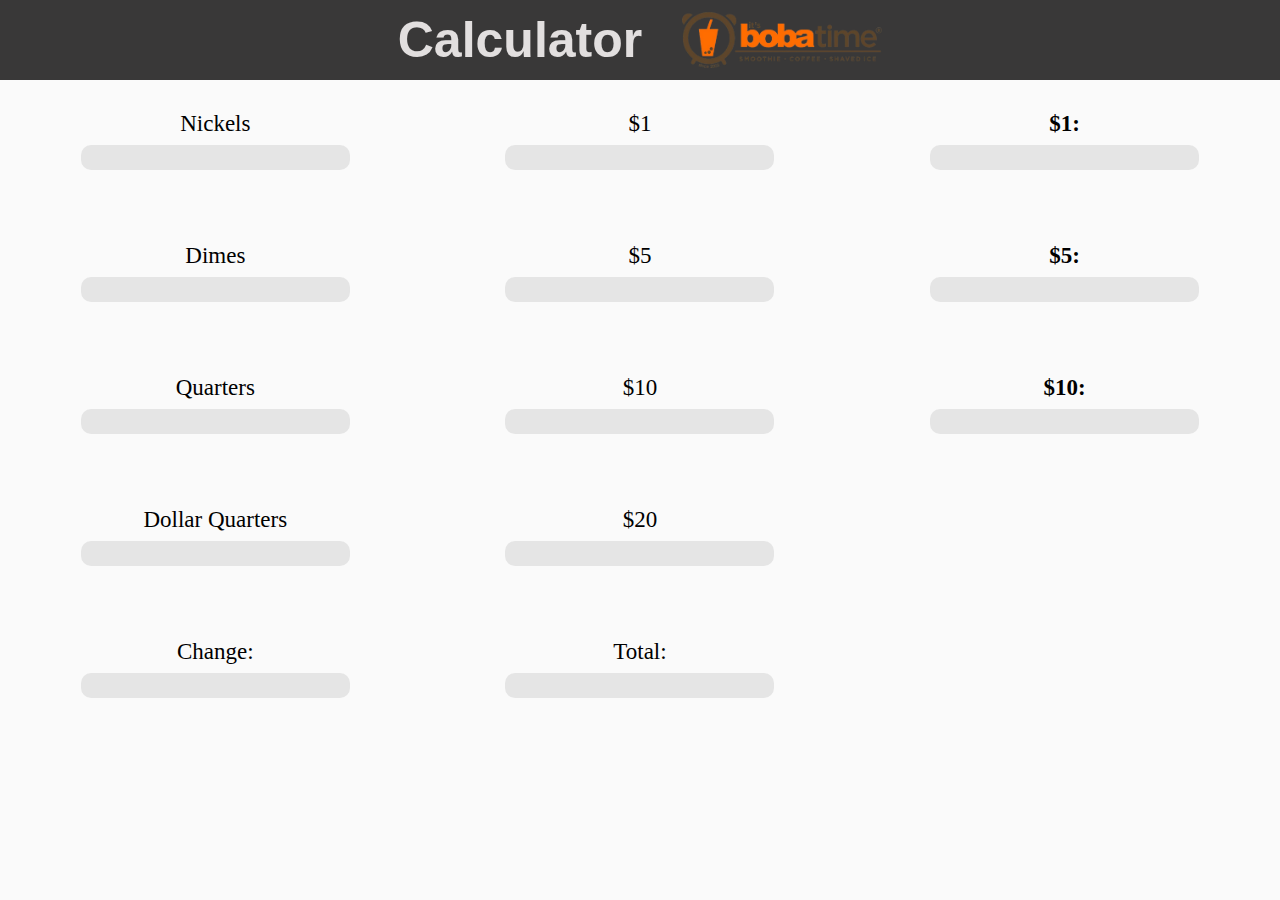
==== index.html @ 7d0efcba "Rename main.html to index.html" ====
<!DOCTYPE html>
<html lang="en">
<head>
    <meta charset="UTF-8">
    <meta name="viewport" content="width=device-width, initial-scale=1.0">
    <link rel="stylesheet" href="style.css">
    <link rel="preconnect" href="https://fonts.googleapis.com">
<link rel="preconnect" href="https://fonts.gstatic.com" crossorigin>
<link href="https://fonts.googleapis.com/css2?family=Cedarville+Cursive&display=swap" rel="stylesheet">
    <title>Calculator App</title>
</head>
<body>
    <header>
        <div class="container">
            <p class="logo">Calculator</p>
            <img class="image" src="logo.png">
        </div>
    </header>
    <div class="user-input">
        <div class="row-1">
        <div class="box-labels">
            <p>Nickels</p>
            <input class="boxes" type="text" id="nickels">
        </div>
        <div class="box-labels">
            <p>Dimes</p>
            <input class="boxes" type="text" id="dimes">
        </div>
        <div class="box-labels">
            <p>Quarters</p>
            <input class="boxes" type="text" id="quarters">
        </div>
        <div class="box-labels">
            <p>Dollar Quarters</p>
            <input class="boxes" type="text" id="dollar-quarters">
        </div>
        <div class="box-labels">
            <p>Change:</p>
            <input class="boxes" type="text" id="change" readonly>
        </div>
        </div>
        <div class="row-2">
        <div class="box-labels">
            <p>$1</p>
            <input class="boxes" type="text" id="ones">
        </div>
        <div class="box-labels">
            <p>$5</p>
            <input class="boxes" type="text" id="fives">
        </div>
        <div class="box-labels">
            <p>$10</p>
            <input class="boxes" type="text" id="tens">
        </div>
        <div class="box-labels">
            <p>$20</p>
            <input class="boxes" type="text" id="twenties">
        </div>
        <div class="box-labels">
            <p>Total:</p>
            <input class="boxes" type="text" id="total" readonly>
        </div>
        </div>
        <div class="leave-in-container">
            <div class="box-labels">
                <p>$1: </p>
                <input class="boxes" type="text" id="ones-to-leave" readonly>
            </div>
            <div class="box-labels">
                <p>$5: </p>
                <input class="boxes" type="text" id="fives-to-leave" readonly>
            </div>
            <div class="box-labels">
                <p>$10: </p>
                <input class="boxes" type="text" id="tens-to-leave" readonly>
            </div>
        </div>
    </div>
    <script src="script.js" defer></script>
</body>
</html>
---- style.css ----
body {
    padding-top: 80px;
    background-color: #fafafa;
}
header{
    position: fixed;    
    display: flex;
    top: 0;
    left: 0;
    background-color: #393838;
    color: rgb(226, 223, 223);
    width: 100%;
    height: 80px;
}

.title {
    display: flex;
    justify-content: center;
    font-weight: 600;
    font-family: Arial, Helvetica, sans-serif;
}

.container {
    margin: 0 auto;
    align-items: center;
    display: flex;
    justify-content: space-between;
    gap: 40px;
}


.logo {
    font-family: "PT Sans Narrow", sans-serif;
    font-weight: 700;
    font-style: normal;
    font-size: 50px;
}

.image {
    width: 200px;   
}

.boxes {
    background-color: rgb(229, 229, 229);
    font-size: 20px;
    border: none;
    border-radius: 10px;
    margin-bottom: 50px;
    display: flex;
    flex: 1;
    align-items: center;
    margin-top: -15px;
}

.user-input {
    display: grid;
    grid-template-columns: repeat(3, 1fr);
    grid-template-rows: repeat(2, 0fr);
    margin: 0;
    gap: 10px;
}

@media(max-width: 412px) {
    .user-input {
        grid-template-columns: repeat(4, 1fr);
        grid-template-rows: repeat(2, 1fr);
    }
}

.user-input p {
    font-size: 23px;
}

.box-labels {
    display: flex;
    flex-direction: column;
    justify-content: center;
    align-items: center;
    text-align: middle;
}

#change, #total {
    color: rgb(195, 2, 2);
  }

.leave-in-container {
    display: flex;
    flex-wrap: nowrap;
    flex-direction: column;
}

.leave-in-container p {
    font-size: 23px;
    font-weight: bold;
}

.leave-in-container .box-labels .boxes {
    color: rgb(195, 2, 2);
}
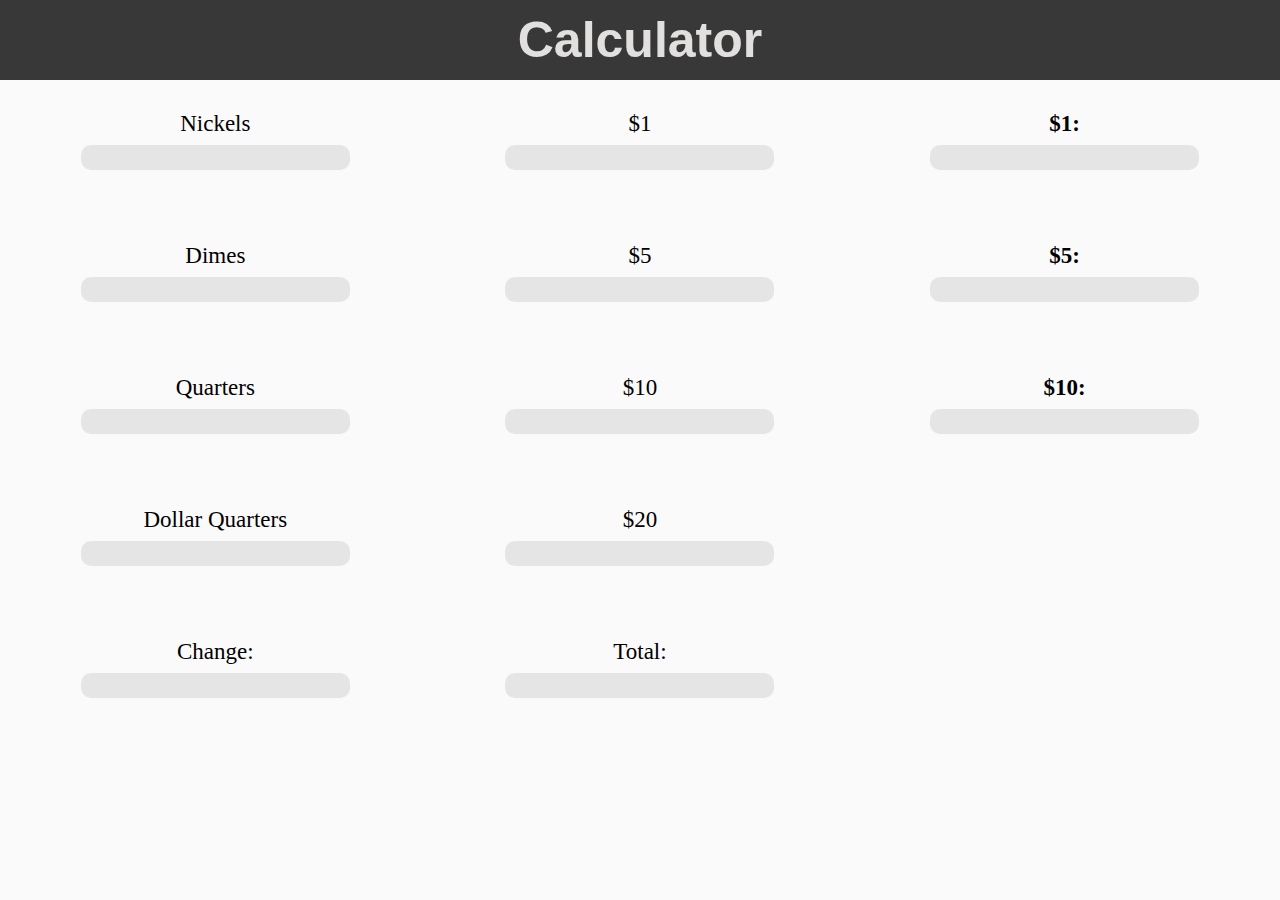
==== commit aab81334: "Update index.html" ====
--- a/index.html
+++ b/index.html
@@ -13,7 +13,6 @@
     <header>
         <div class="container">
             <p class="logo">Calculator</p>
-            <img class="image" src="logo.png">
         </div>
     </header>
     <div class="user-input">
